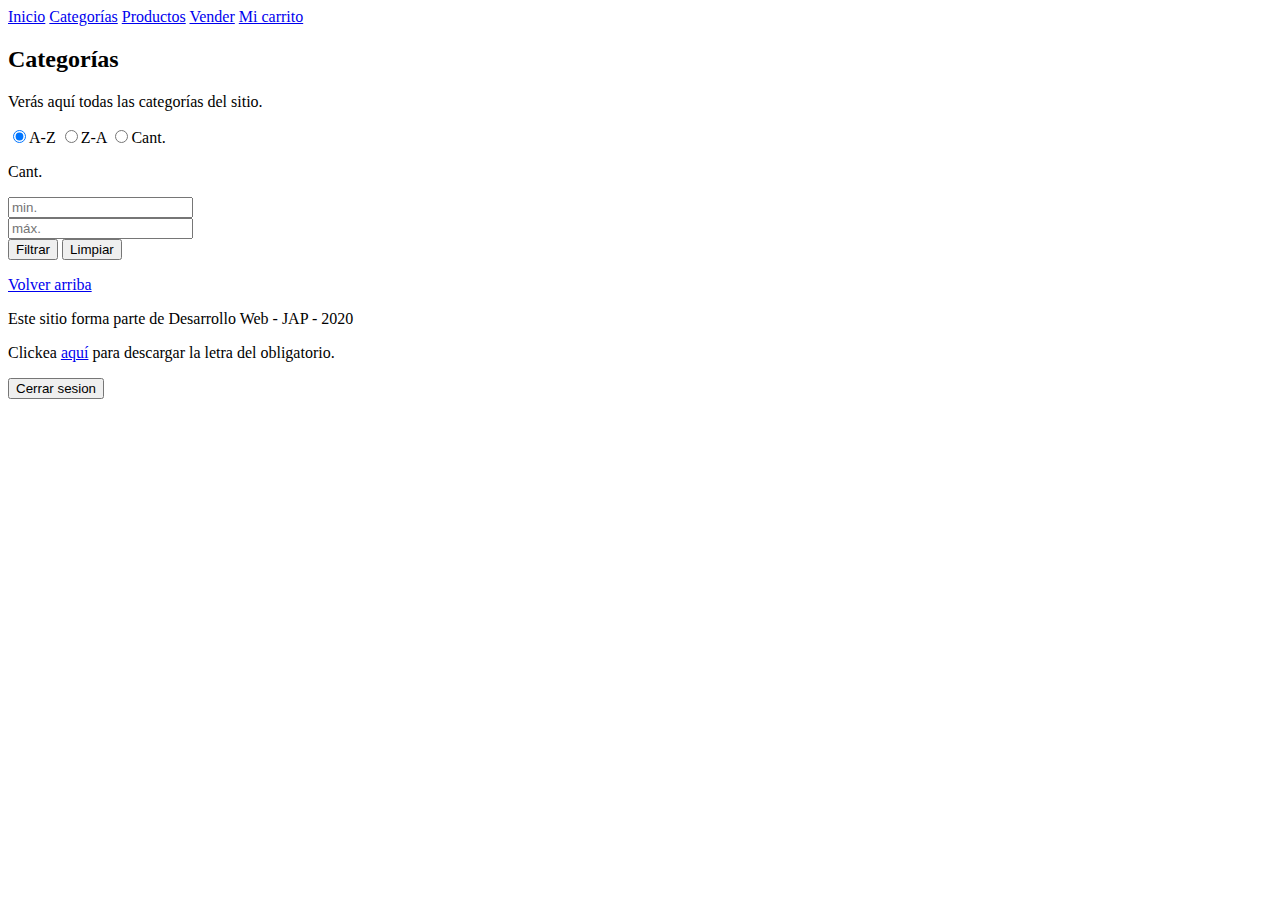
==== categories.html @ db44b3cc "Botones reparados1" ====
<!DOCTYPE html>
<!-- saved from url=(0049)https://getbootstrap.com/docs/4.3/examples/album/ -->
<html lang="en">
  <head>
    <meta http-equiv="Content-Type" content="text/html; charset=UTF-8">
    <meta name="viewport" content="width=device-width, initial-scale=1, shrink-to-fit=no">
    <meta name="description" content="">
    <title>eMercado - Todo lo que busques está aquí</title>

    <link rel="canonical" href="https://getbootstrap.com/docs/4.3/examples/album/">
    <link href="https://fonts.googleapis.com/css?family=Raleway:300,300i,400,400i,700,700i,900,900i" rel="stylesheet">
    <link href="css/font-awesome.min.css" rel="stylesheet">

    <link href="css/bootstrap.min.css" rel="stylesheet">
    <link href="css/styles.css" rel="stylesheet">
    <meta name = "google-signin-client_id" content = "402054731458-t37g8chhpgpbfdc8gg892aer07fm7pk0.apps.googleusercontent.com">

  </head>
  <body>
    <nav class="site-header sticky-top py-1 bg-dark">
      <div class="container d-flex flex-column flex-md-row justify-content-between">
        <a class="py-2 d-none d-md-inline-block" href="inicio.html">Inicio</a>
        <a class="py-2 d-none d-md-inline-block" href="categories.html">Categorías</a>
        <a class="py-2 d-none d-md-inline-block" href="products.html">Productos</a>
        <a class="py-2 d-none d-md-inline-block" href="sell.html">Vender</a>
        <a class="py-2 d-none d-md-inline-block" href="cart.html">Mi carrito</a>
      </div>
    </nav>
    <main role="main" class="pb-5">
        <div class="text-center p-4">
            <h2>Categorías</h2>
            <p class="lead">Verás aquí todas las categorías del sitio.</p>
        </div>
        <div class="container">
            <div class="row">
                <div class="col text-right">
                    <div class="btn-group btn-group-toggle mb-4" data-toggle="buttons">
                        <label class="btn btn-light active" id="sortAsc" >
                            <input type="radio" name="options" autocomplete="off" checked>A-Z
                        </label>
                        <label class="btn btn-light" id="sortDesc" >
                            <input type="radio" name="options" autocomplete="off">Z-A
                        </label>
                        <label class="btn btn-light" id="sortByCount" >
                            <input type="radio" name="options" autocomplete="off"><i class="fas fa-sort-amount-down mr-1"></i>Cant.
                        </label>
                    </div>
                </div>
            </div>
            <div class="row justify-content-end">
              <div class="col-md-6"></div>
                <div class="col-md-6 col-sm-12 mb-1 container">
                  <div class="row container p-0 m-0">
                    <div class="col">
                      <p class="font-weight-normal text-right my-2">Cant.</p>
                    </div>
                    <div class="col">
                      <input class="form-control" type="number" placeholder="min." id="rangeFilterCountMin">
                    </div>
                    <div class="col">
                      <input class="form-control" type="number" placeholder="máx." id="rangeFilterCountMax">
                    </div>
                    <div class="col-3 p-0">
                      <div class="btn-group" role="group">
                        <button class="btn btn-light btn-block" id="rangeFilterCount">Filtrar</button>
                        <button class="btn btn-link btn-sm" id="clearRangeFilter">Limpiar</button>
                      </div>
                    </div>
                  </div>
                </div>
            </div>
            <div class="row">
                <div class="list-group" id="cat-list-container">
                </div>
            </div>
        </div>
    </main>
    <footer class="text-muted bg-light">
      <div class="container">
        <p class="float-right">
          <a href="#">Volver arriba</a>
        </p>
        <p>Este sitio forma parte de Desarrollo Web - JAP - 2020</p>
        <p>Clickea <a target="_blank" href="Letra.pdf">aquí</a> para descargar la letra del obligatorio.</p>
        <button onclick="sigOutDelay();">Cerrar sesion</button>
      </div>
    </footer>
    <div id="spinner-wrapper"><div class="lds-ring"><div></div><div></div><div></div><div></div></div></div>
    <script src="js/jquery-3.4.1.min.js"></script>
    <script src="js/bootstrap.bundle.min.js"></script>
    <script src="js/init.js"></script>
    <script src="js/categories.js"></script>
    <script src="https://apis.google.com/js/platform.js?onload=init" async defer></script>
  </body>
</html>
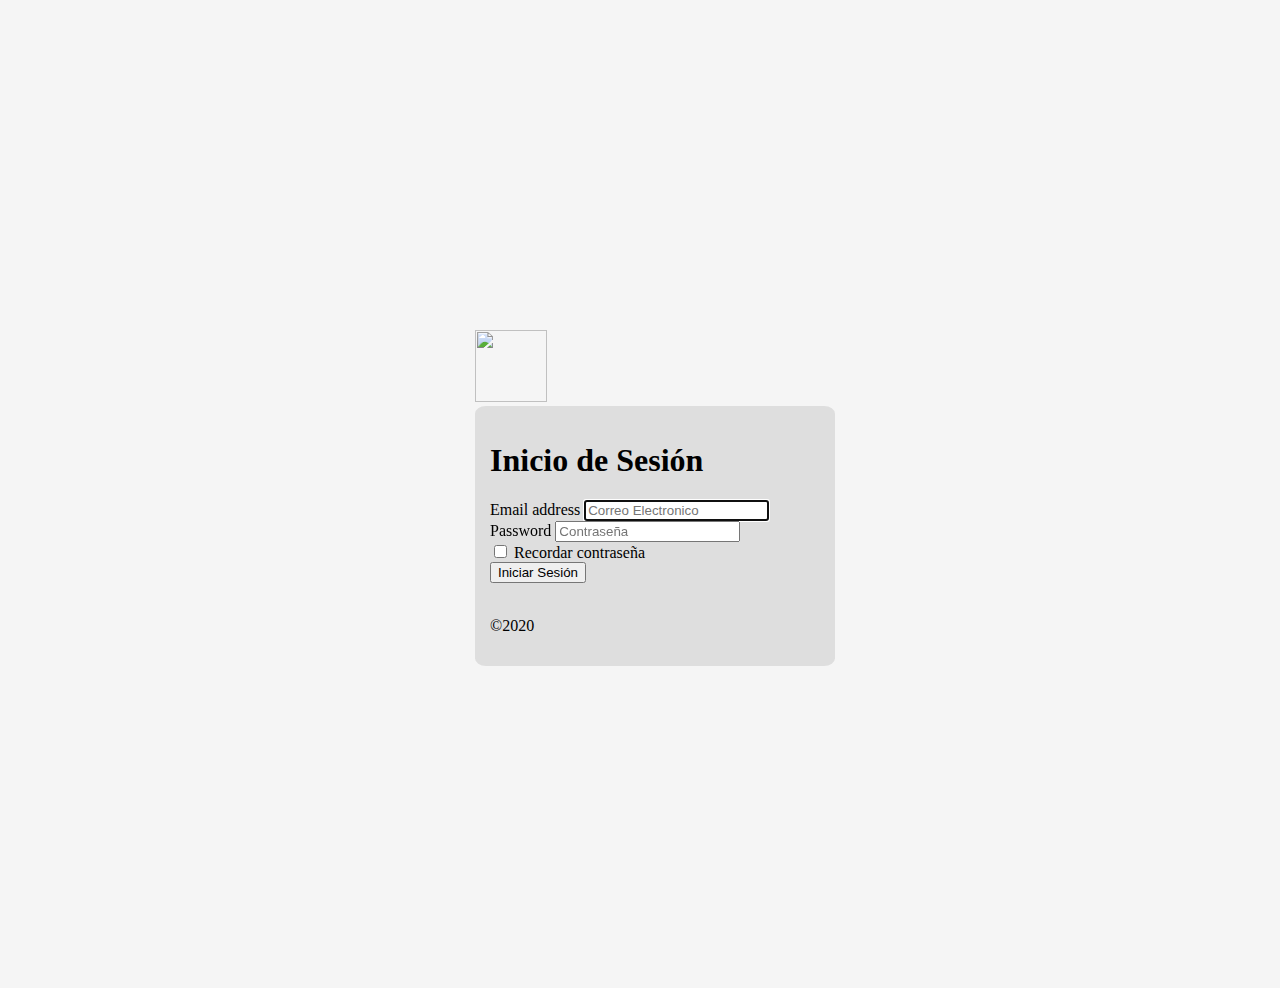
==== commit 760bff74: "Negando el acceso sin el login" ====
--- a/categories.html
+++ b/categories.html
@@ -91,5 +91,6 @@
     <script src="js/init.js"></script>
     <script src="js/categories.js"></script>
     <script src="https://apis.google.com/js/platform.js?onload=init" async defer></script>
+    <script src="js/negarAcceso.js"></script>
   </body>
 </html>